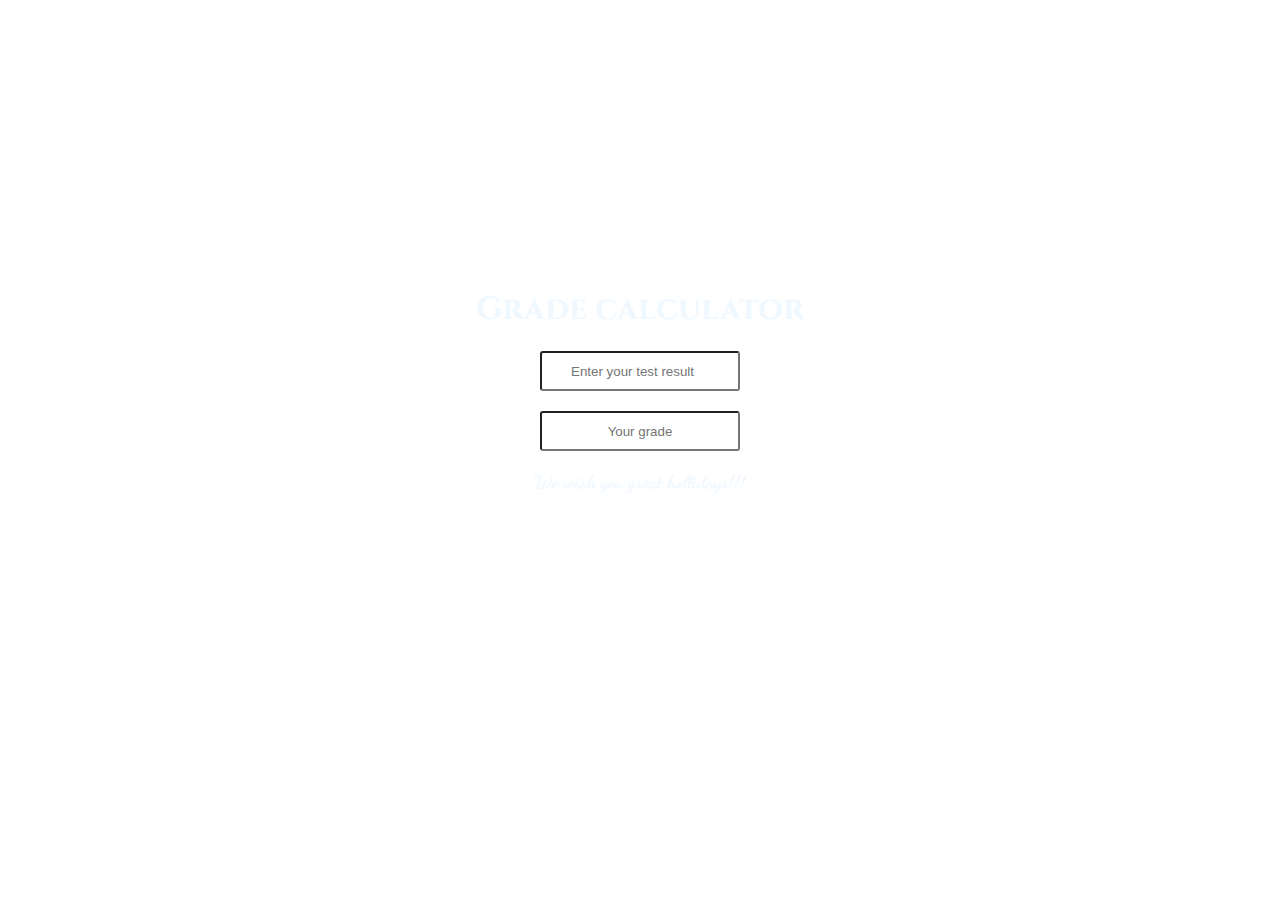
==== Week2/homework/grade-calculator/index.html @ 6a7442c1 "finished html abd css files" ====
<!DOCTYPE html>
<html lang="en">

<head>
  <meta charset="UTF-8">
  <meta name="viewport" content="width=device-width, initial-scale=1.0">
  <title>Grade calculator</title>
  <link rel="stylesheet" href="style.css">
</head>

<body>
  <header>
    <h1>Grade calculator</h1>
  </header>
  <main>
    <div id="test-result">
      <input type="number" placeholder="Enter your test result">
    </div>
    <div id="grade-output">
      <input type="text" placeholder="Your grade">
    </div>
  </main>
  <footer>
    <h3>We wish you great hollidays!!!</h3>
  </footer>
</body>
<script href="app.js"></script>

</html>
---- Week2/homework/grade-calculator/style.css ----
@import url('https://fonts.googleapis.com/css2?family=Dancing+Script&display=swap');
@import url('https://fonts.googleapis.com/css2?family=Cinzel:wght@400;700&display=swap');
* {
  padding: 0;
  margin: 0;
  box-sizing: border-box;
}

body {
  background-image: url('kkt.png');
  background-repeat: no-repeat;
  background-attachment: fixed;
  background-position: center;
  text-align: center;
  color: aliceblue;
}
h3 {
  font-family: 'Dancing Script', cursive;
}
h1 {
  margin-top: 32vh;
  font-family: 'Cinzel', serif;
}
h1,
#test-result,
#grade-output {
  padding-bottom: 20px;
}
input[type='number'],
input[type='text'] {
  height: 40px;
  border-radius: 3px;
  text-align: center;
  width: 200px;
}
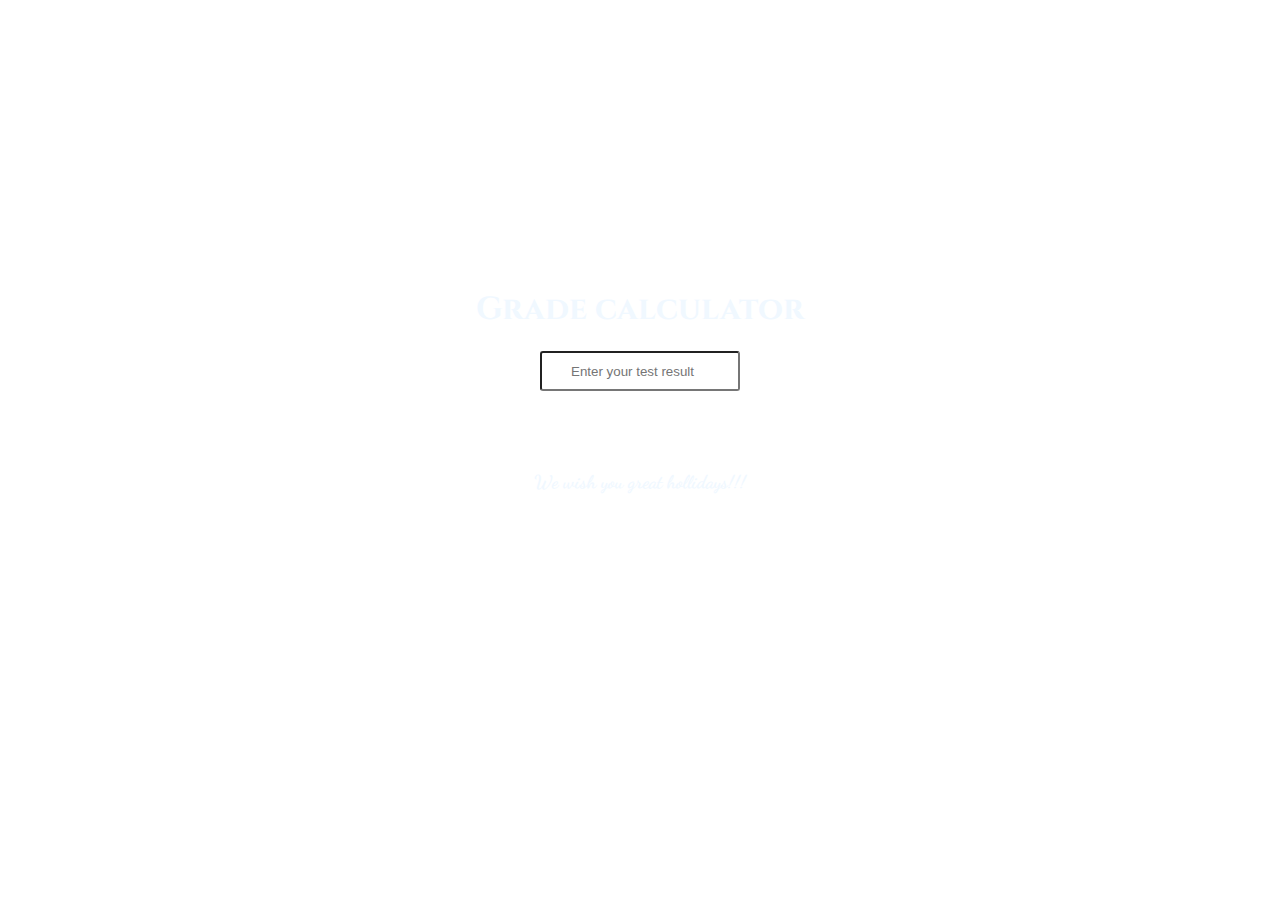
==== commit a8c65ef9: "finished Grade Canculator" ====
--- a/Week2/homework/grade-calculator/index.html
+++ b/Week2/homework/grade-calculator/index.html
@@ -23,7 +23,7 @@
   <footer>
     <h3>We wish you great hollidays!!!</h3>
   </footer>
+  <script src="app.js"></script>
 </body>
-<script href="app.js"></script>
 
 </html>--- a/Week2/homework/grade-calculator/style.css
+++ b/Week2/homework/grade-calculator/style.css
@@ -32,4 +32,5 @@
   border-radius: 3px;
   text-align: center;
   width: 200px;
+  outline: none;
 }
